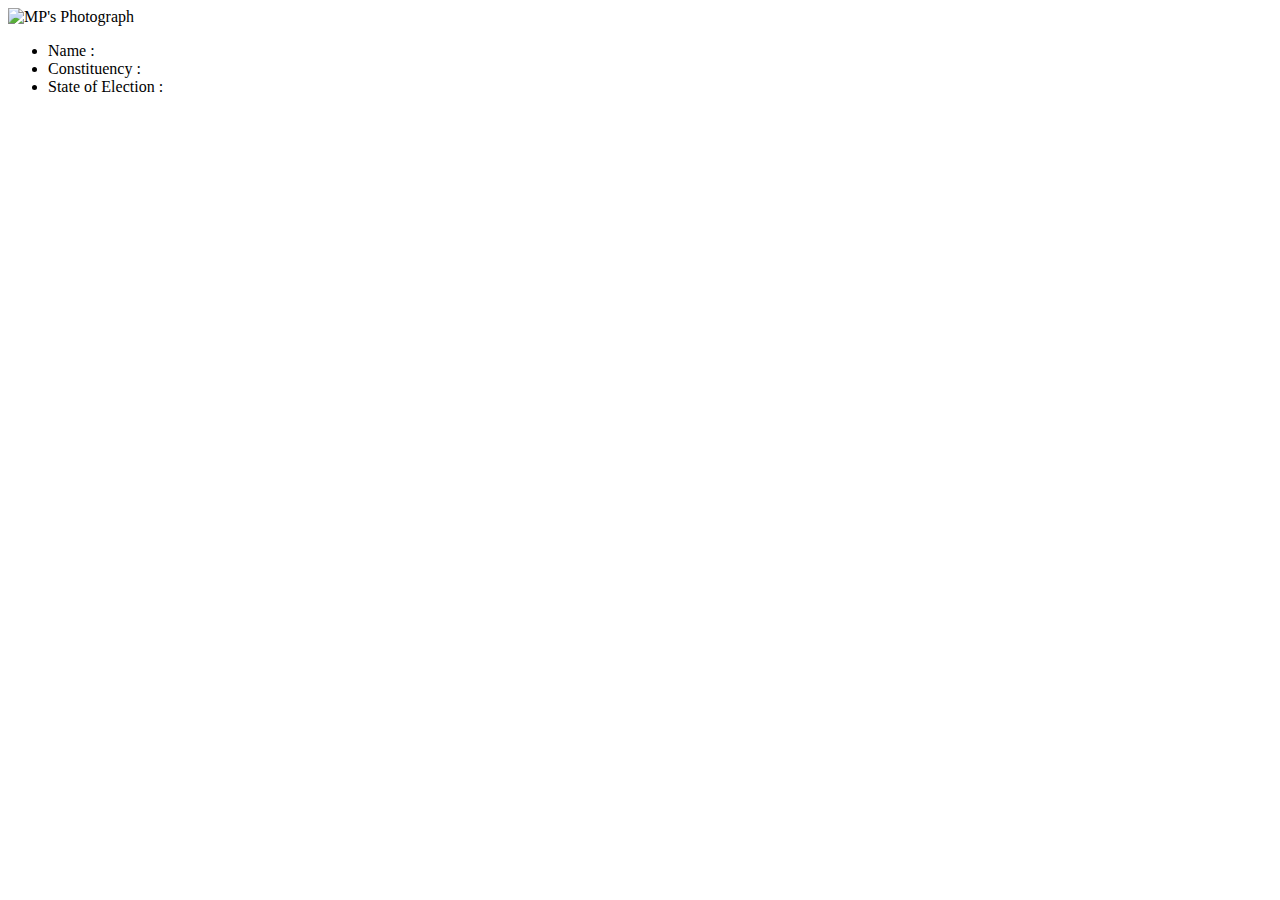
==== index.html @ c55d0d0d "first commit" ====
<!DOCTYPE html>
<!--[if lt IE 7 ]><html class="ie ie6" lang="en"> <![endif]-->
<!--[if IE 7 ]><html class="ie ie7" lang="en"> <![endif]-->
<!--[if IE 8 ]><html class="ie ie8" lang="en"> <![endif]-->
<!--[if (gte IE 9)|!(IE)]><!--><html lang="en"> <!--<![endif]-->
<head>

	<!-- Basic Page Needs
  ================================================== -->
	<meta charset="utf-8">
	<title>Fave your MP :)</title>
	<meta name="description" content="Google HackApp">
	<meta name="author" content="Sahil, Saransh and Akash">
	<meta http-equiv="refresh" content="5">

	<!-- Mobile Specific Metas
  ================================================== -->
	<meta name="viewport" content="width=device-width, initial-scale=1, maximum-scale=1">

	<!-- CSS
  ================================================== -->
	<link rel="stylesheet" href="style.css">

	<!--[if lt IE 9]>
		<script src="http://html5shim.googlecode.com/svn/trunk/html5.js"></script>
	<![endif]-->

	<!-- Favicons
	================================================== -->
	<link rel="shortcut icon" href="images/favicon.ico">
	<link rel="apple-touch-icon" href="images/apple-touch-icon.png">
	<link rel="apple-touch-icon" sizes="72x72" href="images/apple-touch-icon-72x72.png">
	<link rel="apple-touch-icon" sizes="114x114" href="images/apple-touch-icon-114x114.png">

</head>
<body>



	<!-- Primary Page Layout
	================================================== -->
	<div class="container">
		<img src="images/placeholder.png" alt="MP's Photograph" class="photo clearfix">
		<div class="separator"></div> <!--Stylistic only -->
		<div class="primaryData clearfix">
			<ul>
				<li>Name :</li>
				<li>Constituency :</li>
				<li>State of Election :</li>
			</ul>
		</div>
		<div class="secondaryData clearfix"></div>
		<div class="indicator clearfix"></div>
		<div class="voteWidget clearfix"></div>
	</div>
<!-- container -->


<!-- End Document
================================================== -->
</body>
</html>
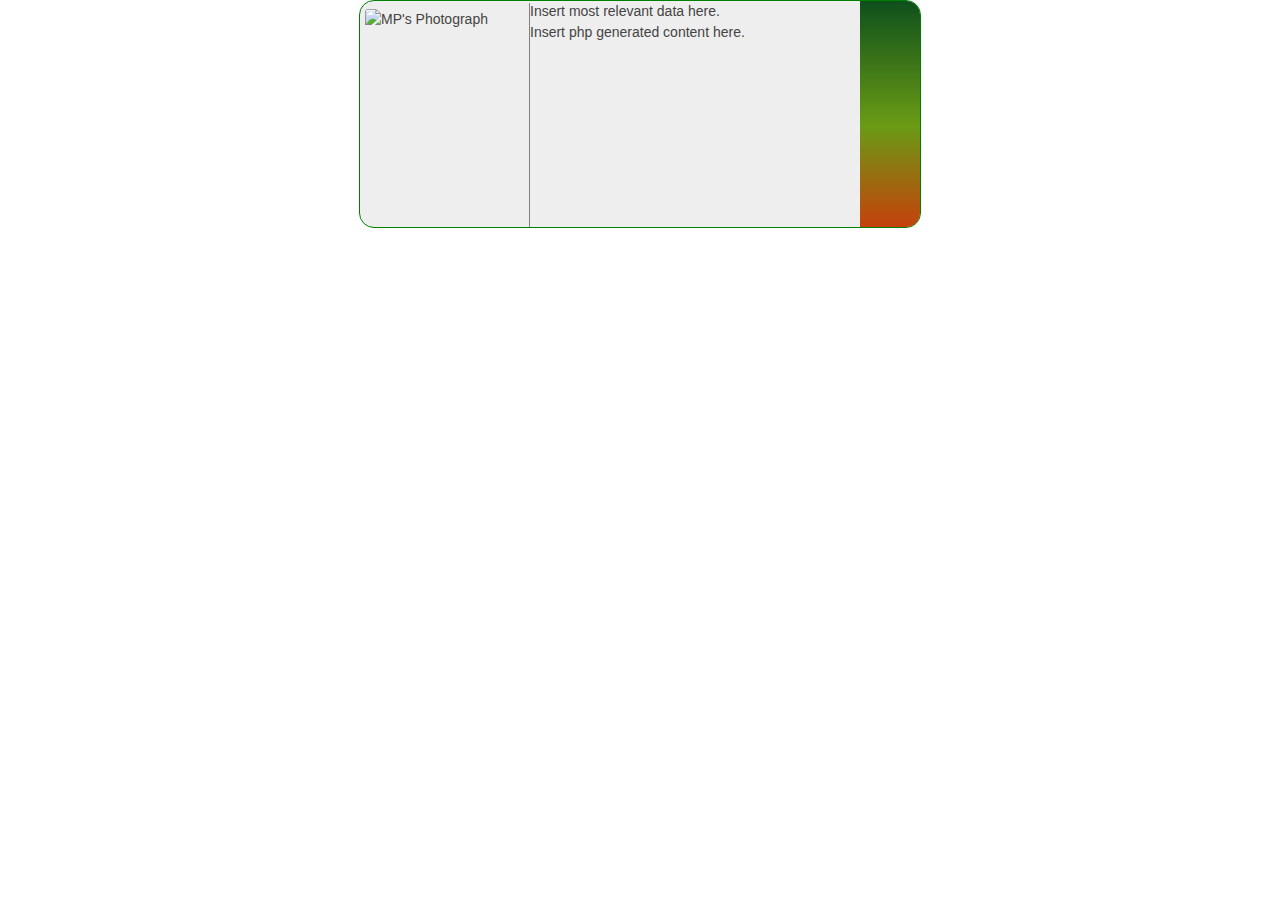
==== commit 3bdf2289: "first commit" ====
--- a/index.html
+++ b/index.html
@@ -9,9 +9,8 @@
   ================================================== -->
 	<meta charset="utf-8">
 	<title>Fave your MP :)</title>
-	<meta name="description" content="Google HackApp">
-	<meta name="author" content="Sahil, Saransh and Akash">
-	<meta http-equiv="refresh" content="5">
+	<meta name="description" content="">
+	<meta name="author" content="">
 
 	<!-- Mobile Specific Metas
   ================================================== -->
@@ -19,7 +18,10 @@
 
 	<!-- CSS
   ================================================== -->
-	<link rel="stylesheet" href="style.css">
+	<link rel="stylesheet" href="stylesheets/base.css">
+	<link rel="stylesheet" href="stylesheets/skeleton.css">
+	<link rel="stylesheet" href="stylesheets/layout.css">
+	<link rel="stylesheet" href="stylesheets/style.css">
 
 	<!--[if lt IE 9]>
 		<script src="http://html5shim.googlecode.com/svn/trunk/html5.js"></script>
@@ -31,7 +33,7 @@
 	<link rel="apple-touch-icon" href="images/apple-touch-icon.png">
 	<link rel="apple-touch-icon" sizes="72x72" href="images/apple-touch-icon-72x72.png">
 	<link rel="apple-touch-icon" sizes="114x114" href="images/apple-touch-icon-114x114.png">
-
+	<script src="js/index.js" type="text/javascript"></script>
 </head>
 <body>
 
@@ -39,21 +41,69 @@
 
 	<!-- Primary Page Layout
 	================================================== -->
+
+	<!-- Delete everything in this .container and get started on your own site! -->
+	<div class="distance"></div>
 	<div class="container">
-		<img src="images/placeholder.png" alt="MP's Photograph" class="photo clearfix">
-		<div class="separator"></div> <!--Stylistic only -->
-		<div class="primaryData clearfix">
+		<div class="boundary clearfix content">
+			
+			<img src="images/placeholder.png" alt="MP's Photograph" id="photograph" class="clearfix">
+			
+			<div id="separator" class="clearfix"></div>				
+			
+			<div class="indicator clearfix"></div>
+			
+			<div class="Primary clearfix">Insert most relevant data here.</div>
+			
+			<div class="Secondary clearfix">
+					<p>Insert php generated content here.</p>
+			</div>
 			<ul>
-				<li>Name :</li>
-				<li>Constituency :</li>
-				<li>State of Election :</li>
+				<li>
+						<!--
+						<?php
+						function ul_li_tree($JSON_Dump_from_DataWeave)
+						{
+							$out= '<ul>';
+							foreach ($JSON_Dump_from_DataWeave as $key => $value)
+							{
+								$out.= '<li>';
+								if (is_array($value)){
+									$out.= $key . ul_li_tree($value);
+								}
+								else{
+									$out.= $value;
+								}
+								$out.= '</li>';
+							}
+							$out.= '</ul>';
+							return $out;
+						}
+						/*		
+						OR, Change the following into a list :)
+						Use the 'Keys' only.
+
+						"State": "Andhra Pradesh",
+			            "MP_Name": "Rathod Ramesh",
+			            "District": "ADILABAD (ST)",
+			            "Entitlement_of_Constituency": "9",
+			            "Released_by_government_of_India": "6.5",
+			            "Amount_available_with_interest": "6.54",
+			            "Amount_recommended": "4.05",
+			            "Amount_sanctioned": "4.05",
+			            "Expenditure_incurred": "3.33",
+			            "Percent_of_utilisation_over_released": "51.23",
+			            "Unspent_balance": "3.21",
+			            "Currency": "INR",
+			            "Units": "Crore"
+			            */
+	            		?>
+	           	-->
+				</li>
 			</ul>
 		</div>
-		<div class="secondaryData clearfix"></div>
-		<div class="indicator clearfix"></div>
-		<div class="voteWidget clearfix"></div>
-	</div>
-<!-- container -->
+		</div>
+	</div><!-- container -->
 
 
 <!-- End Document
--- a/stylesheets/base.css
+++ b/stylesheets/base.css
@@ -0,0 +1,269 @@
+/*
+* Skeleton V1.2
+* Copyright 2011, Dave Gamache
+* www.getskeleton.com
+* Free to use under the MIT license.
+* http://www.opensource.org/licenses/mit-license.php
+* 6/20/2012
+*/
+
+
+/* Table of Content
+==================================================
+	#Reset & Basics
+	#Basic Styles
+	#Site Styles
+	#Typography
+	#Links
+	#Lists
+	#Images
+	#Buttons
+	#Forms
+	#Misc */
+
+
+/* #Reset & Basics (Inspired by E. Meyers)
+================================================== */
+	html, body, div, span, applet, object, iframe, h1, h2, h3, h4, h5, h6, p, blockquote, pre, a, abbr, acronym, address, big, cite, code, del, dfn, em, img, ins, kbd, q, s, samp, small, strike, strong, sub, sup, tt, var, b, u, i, center, dl, dt, dd, ol, ul, li, fieldset, form, label, legend, table, caption, tbody, tfoot, thead, tr, th, td, article, aside, canvas, details, embed, figure, figcaption, footer, header, hgroup, menu, nav, output, ruby, section, summary, time, mark, audio, video {
+		margin: 0;
+		padding: 0;
+		border: 0;
+		font-size: 100%;
+		font: inherit;
+		vertical-align: baseline; }
+	article, aside, details, figcaption, figure, footer, header, hgroup, menu, nav, section {
+		display: block; }
+	body {
+		line-height: 1; }
+	ol, ul {
+		list-style: none; }
+	blockquote, q {
+		quotes: none; }
+	blockquote:before, blockquote:after,
+	q:before, q:after {
+		content: '';
+		content: none; }
+	table {
+		border-collapse: collapse;
+		border-spacing: 0; }
+
+
+/* #Basic Styles
+================================================== */
+	body {
+		background: #fff;
+		font: 14px/21px "HelveticaNeue", "Helvetica Neue", Helvetica, Arial, sans-serif;
+		color: #444;
+		-webkit-font-smoothing: antialiased; /* Fix for webkit rendering */
+		-webkit-text-size-adjust: 100%;
+ }
+
+
+/* #Typography
+================================================== */
+	h1, h2, h3, h4, h5, h6 {
+		color: #181818;
+		font-family: "Georgia", "Times New Roman", serif;
+		font-weight: normal; }
+	h1 a, h2 a, h3 a, h4 a, h5 a, h6 a { font-weight: inherit; }
+	h1 { font-size: 46px; line-height: 50px; margin-bottom: 14px;}
+	h2 { font-size: 35px; line-height: 40px; margin-bottom: 10px; }
+	h3 { font-size: 28px; line-height: 34px; margin-bottom: 8px; }
+	h4 { font-size: 21px; line-height: 30px; margin-bottom: 4px; }
+	h5 { font-size: 17px; line-height: 24px; }
+	h6 { font-size: 14px; line-height: 21px; }
+	.subheader { color: #777; }
+
+	p { margin: 0 0 20px 0; }
+	p img { margin: 0; }
+	p.lead { font-size: 21px; line-height: 27px; color: #777;  }
+
+	em { font-style: italic; }
+	strong { font-weight: bold; color: #333; }
+	small { font-size: 80%; }
+
+/*	Blockquotes  */
+	blockquote, blockquote p { font-size: 17px; line-height: 24px; color: #777; font-style: italic; }
+	blockquote { margin: 0 0 20px; padding: 9px 20px 0 19px; border-left: 1px solid #ddd; }
+	blockquote cite { display: block; font-size: 12px; color: #555; }
+	blockquote cite:before { content: "\2014 \0020"; }
+	blockquote cite a, blockquote cite a:visited, blockquote cite a:visited { color: #555; }
+
+	hr { border: solid #ddd; border-width: 1px 0 0; clear: both; margin: 10px 0 30px; height: 0; }
+
+
+/* #Links
+================================================== */
+	a, a:visited { color: #333; text-decoration: underline; outline: 0; }
+	a:hover, a:focus { color: #000; }
+	p a, p a:visited { line-height: inherit; }
+
+
+/* #Lists
+================================================== */
+	ul, ol { margin-bottom: 20px; }
+	ul { list-style: none outside; }
+	ol { list-style: decimal; }
+	ol, ul.square, ul.circle, ul.disc { margin-left: 30px; }
+	ul.square { list-style: square outside; }
+	ul.circle { list-style: circle outside; }
+	ul.disc { list-style: disc outside; }
+	ul ul, ul ol,
+	ol ol, ol ul { margin: 4px 0 5px 30px; font-size: 90%;  }
+	ul ul li, ul ol li,
+	ol ol li, ol ul li { margin-bottom: 6px; }
+	li { line-height: 18px; margin-bottom: 12px; }
+	ul.large li { line-height: 21px; }
+	li p { line-height: 21px; }
+
+/* #Images
+================================================== */
+
+	img.scale-with-grid {
+		max-width: 100%;
+		height: auto; }
+
+
+/* #Buttons
+================================================== */
+
+	.button,
+	button,
+	input[type="submit"],
+	input[type="reset"],
+	input[type="button"] {
+		background: #eee; /* Old browsers */
+		background: #eee -moz-linear-gradient(top, rgba(255,255,255,.2) 0%, rgba(0,0,0,.2) 100%); /* FF3.6+ */
+		background: #eee -webkit-gradient(linear, left top, left bottom, color-stop(0%,rgba(255,255,255,.2)), color-stop(100%,rgba(0,0,0,.2))); /* Chrome,Safari4+ */
+		background: #eee -webkit-linear-gradient(top, rgba(255,255,255,.2) 0%,rgba(0,0,0,.2) 100%); /* Chrome10+,Safari5.1+ */
+		background: #eee -o-linear-gradient(top, rgba(255,255,255,.2) 0%,rgba(0,0,0,.2) 100%); /* Opera11.10+ */
+		background: #eee -ms-linear-gradient(top, rgba(255,255,255,.2) 0%,rgba(0,0,0,.2) 100%); /* IE10+ */
+		background: #eee linear-gradient(top, rgba(255,255,255,.2) 0%,rgba(0,0,0,.2) 100%); /* W3C */
+	  border: 1px solid #aaa;
+	  border-top: 1px solid #ccc;
+	  border-left: 1px solid #ccc;
+	  -moz-border-radius: 3px;
+	  -webkit-border-radius: 3px;
+	  border-radius: 3px;
+	  color: #444;
+	  display: inline-block;
+	  font-size: 11px;
+	  font-weight: bold;
+	  text-decoration: none;
+	  text-shadow: 0 1px rgba(255, 255, 255, .75);
+	  cursor: pointer;
+	  margin-bottom: 20px;
+	  line-height: normal;
+	  padding: 8px 10px;
+	  font-family: "HelveticaNeue", "Helvetica Neue", Helvetica, Arial, sans-serif; }
+
+	.button:hover,
+	button:hover,
+	input[type="submit"]:hover,
+	input[type="reset"]:hover,
+	input[type="button"]:hover {
+		color: #222;
+		background: #ddd; /* Old browsers */
+		background: #ddd -moz-linear-gradient(top, rgba(255,255,255,.3) 0%, rgba(0,0,0,.3) 100%); /* FF3.6+ */
+		background: #ddd -webkit-gradient(linear, left top, left bottom, color-stop(0%,rgba(255,255,255,.3)), color-stop(100%,rgba(0,0,0,.3))); /* Chrome,Safari4+ */
+		background: #ddd -webkit-linear-gradient(top, rgba(255,255,255,.3) 0%,rgba(0,0,0,.3) 100%); /* Chrome10+,Safari5.1+ */
+		background: #ddd -o-linear-gradient(top, rgba(255,255,255,.3) 0%,rgba(0,0,0,.3) 100%); /* Opera11.10+ */
+		background: #ddd -ms-linear-gradient(top, rgba(255,255,255,.3) 0%,rgba(0,0,0,.3) 100%); /* IE10+ */
+		background: #ddd linear-gradient(top, rgba(255,255,255,.3) 0%,rgba(0,0,0,.3) 100%); /* W3C */
+	  border: 1px solid #888;
+	  border-top: 1px solid #aaa;
+	  border-left: 1px solid #aaa; }
+
+	.button:active,
+	button:active,
+	input[type="submit"]:active,
+	input[type="reset"]:active,
+	input[type="button"]:active {
+		border: 1px solid #666;
+		background: #ccc; /* Old browsers */
+		background: #ccc -moz-linear-gradient(top, rgba(255,255,255,.35) 0%, rgba(10,10,10,.4) 100%); /* FF3.6+ */
+		background: #ccc -webkit-gradient(linear, left top, left bottom, color-stop(0%,rgba(255,255,255,.35)), color-stop(100%,rgba(10,10,10,.4))); /* Chrome,Safari4+ */
+		background: #ccc -webkit-linear-gradient(top, rgba(255,255,255,.35) 0%,rgba(10,10,10,.4) 100%); /* Chrome10+,Safari5.1+ */
+		background: #ccc -o-linear-gradient(top, rgba(255,255,255,.35) 0%,rgba(10,10,10,.4) 100%); /* Opera11.10+ */
+		background: #ccc -ms-linear-gradient(top, rgba(255,255,255,.35) 0%,rgba(10,10,10,.4) 100%); /* IE10+ */
+		background: #ccc linear-gradient(top, rgba(255,255,255,.35) 0%,rgba(10,10,10,.4) 100%); /* W3C */ }
+
+	.button.full-width,
+	button.full-width,
+	input[type="submit"].full-width,
+	input[type="reset"].full-width,
+	input[type="button"].full-width {
+		width: 100%;
+		padding-left: 0 !important;
+		padding-right: 0 !important;
+		text-align: center; }
+
+	/* Fix for odd Mozilla border & padding issues */
+	button::-moz-focus-inner,
+	input::-moz-focus-inner {
+    border: 0;
+    padding: 0;
+	}
+
+
+/* #Forms
+================================================== */
+
+	form {
+		margin-bottom: 20px; }
+	fieldset {
+		margin-bottom: 20px; }
+	input[type="text"],
+	input[type="password"],
+	input[type="email"],
+	textarea,
+	select {
+		border: 1px solid #ccc;
+		padding: 6px 4px;
+		outline: none;
+		-moz-border-radius: 2px;
+		-webkit-border-radius: 2px;
+		border-radius: 2px;
+		font: 13px "HelveticaNeue", "Helvetica Neue", Helvetica, Arial, sans-serif;
+		color: #777;
+		margin: 0;
+		width: 210px;
+		max-width: 100%;
+		display: block;
+		margin-bottom: 20px;
+		background: #fff; }
+	select {
+		padding: 0; }
+	input[type="text"]:focus,
+	input[type="password"]:focus,
+	input[type="email"]:focus,
+	textarea:focus {
+		border: 1px solid #aaa;
+ 		color: #444;
+ 		-moz-box-shadow: 0 0 3px rgba(0,0,0,.2);
+		-webkit-box-shadow: 0 0 3px rgba(0,0,0,.2);
+		box-shadow:  0 0 3px rgba(0,0,0,.2); }
+	textarea {
+		min-height: 60px; }
+	label,
+	legend {
+		display: block;
+		font-weight: bold;
+		font-size: 13px;  }
+	select {
+		width: 220px; }
+	input[type="checkbox"] {
+		display: inline; }
+	label span,
+	legend span {
+		font-weight: normal;
+		font-size: 13px;
+		color: #444; }
+
+/* #Misc
+================================================== */
+	.remove-bottom { margin-bottom: 0 !important; }
+	.half-bottom { margin-bottom: 10px !important; }
+	.add-bottom { margin-bottom: 20px !important; }
+
+
--- a/stylesheets/skeleton.css
+++ b/stylesheets/skeleton.css
@@ -0,0 +1,242 @@
+/*
+* Skeleton V1.2
+* Copyright 2011, Dave Gamache
+* www.getskeleton.com
+* Free to use under the MIT license.
+* http://www.opensource.org/licenses/mit-license.php
+* 6/20/2012
+*/
+
+
+/* Table of Contents
+==================================================
+    #Base 960 Grid
+    #Tablet (Portrait)
+    #Mobile (Portrait)
+    #Mobile (Landscape)
+    #Clearing */
+
+
+
+/* #Base 960 Grid
+================================================== */
+
+    .container                                  { position: relative; width: 960px; margin: 0 auto; padding: 0;}
+    .container .column,
+    .container .columns                         { float: left; display: inline; margin-left: 10px; margin-right: 10px; }
+    .row                                        { margin-bottom: 20px; }
+
+    /* Nested Column Classes */
+    .column.alpha, .columns.alpha               { margin-left: 0; }
+    .column.omega, .columns.omega               { margin-right: 0; }
+
+    /* Base Grid */
+    .container .one.column,
+    .container .one.columns                     { width: 40px;  }
+    .container .two.columns                     { width: 100px; }
+    .container .three.columns                   { width: 160px; }
+    .container .four.columns                    { width: 220px; }
+    .container .five.columns                    { width: 280px; }
+    .container .six.columns                     { width: 340px; }
+    .container .seven.columns                   { width: 400px; }
+    .container .eight.columns                   { width: 460px; }
+    .container .nine.columns                    { width: 520px; }
+    .container .ten.columns                     { width: 580px; }
+    .container .eleven.columns                  { width: 640px; }
+    .container .twelve.columns                  { width: 700px; }
+    .container .thirteen.columns                { width: 760px; }
+    .container .fourteen.columns                { width: 820px; }
+    .container .fifteen.columns                 { width: 880px; }
+    .container .sixteen.columns                 { width: 940px; }
+
+    .container .one-third.column                { width: 300px; }
+    .container .two-thirds.column               { width: 620px; }
+
+    /* Offsets */
+    .container .offset-by-one                   { padding-left: 60px;  }
+    .container .offset-by-two                   { padding-left: 120px; }
+    .container .offset-by-three                 { padding-left: 180px; }
+    .container .offset-by-four                  { padding-left: 240px; }
+    .container .offset-by-five                  { padding-left: 300px; }
+    .container .offset-by-six                   { padding-left: 360px; }
+    .container .offset-by-seven                 { padding-left: 420px; }
+    .container .offset-by-eight                 { padding-left: 480px; }
+    .container .offset-by-nine                  { padding-left: 540px; }
+    .container .offset-by-ten                   { padding-left: 600px; }
+    .container .offset-by-eleven                { padding-left: 660px; }
+    .container .offset-by-twelve                { padding-left: 720px; }
+    .container .offset-by-thirteen              { padding-left: 780px; }
+    .container .offset-by-fourteen              { padding-left: 840px; }
+    .container .offset-by-fifteen               { padding-left: 900px; }
+
+
+
+/* #Tablet (Portrait)
+================================================== */
+
+    /* Note: Design for a width of 768px */
+
+    @media only screen and (min-width: 768px) and (max-width: 959px) {
+        .container                                  { width: 768px; }
+        .container .column,
+        .container .columns                         { margin-left: 10px; margin-right: 10px;  }
+        .column.alpha, .columns.alpha               { margin-left: 0; margin-right: 10px; }
+        .column.omega, .columns.omega               { margin-right: 0; margin-left: 10px; }
+        .alpha.omega                                { margin-left: 0; margin-right: 0; }
+
+        .container .one.column,
+        .container .one.columns                     { width: 28px; }
+        .container .two.columns                     { width: 76px; }
+        .container .three.columns                   { width: 124px; }
+        .container .four.columns                    { width: 172px; }
+        .container .five.columns                    { width: 220px; }
+        .container .six.columns                     { width: 268px; }
+        .container .seven.columns                   { width: 316px; }
+        .container .eight.columns                   { width: 364px; }
+        .container .nine.columns                    { width: 412px; }
+        .container .ten.columns                     { width: 460px; }
+        .container .eleven.columns                  { width: 508px; }
+        .container .twelve.columns                  { width: 556px; }
+        .container .thirteen.columns                { width: 604px; }
+        .container .fourteen.columns                { width: 652px; }
+        .container .fifteen.columns                 { width: 700px; }
+        .container .sixteen.columns                 { width: 748px; }
+
+        .container .one-third.column                { width: 236px; }
+        .container .two-thirds.column               { width: 492px; }
+
+        /* Offsets */
+        .container .offset-by-one                   { padding-left: 48px; }
+        .container .offset-by-two                   { padding-left: 96px; }
+        .container .offset-by-three                 { padding-left: 144px; }
+        .container .offset-by-four                  { padding-left: 192px; }
+        .container .offset-by-five                  { padding-left: 240px; }
+        .container .offset-by-six                   { padding-left: 288px; }
+        .container .offset-by-seven                 { padding-left: 336px; }
+        .container .offset-by-eight                 { padding-left: 384px; }
+        .container .offset-by-nine                  { padding-left: 432px; }
+        .container .offset-by-ten                   { padding-left: 480px; }
+        .container .offset-by-eleven                { padding-left: 528px; }
+        .container .offset-by-twelve                { padding-left: 576px; }
+        .container .offset-by-thirteen              { padding-left: 624px; }
+        .container .offset-by-fourteen              { padding-left: 672px; }
+        .container .offset-by-fifteen               { padding-left: 720px; }
+    }
+
+
+/*  #Mobile (Portrait)
+================================================== */
+
+    /* Note: Design for a width of 320px */
+
+    @media only screen and (max-width: 767px) {
+        .container { width: 300px; }
+        .container .columns,
+        .container .column { margin: 0; }
+
+        .container .one.column,
+        .container .one.columns,
+        .container .two.columns,
+        .container .three.columns,
+        .container .four.columns,
+        .container .five.columns,
+        .container .six.columns,
+        .container .seven.columns,
+        .container .eight.columns,
+        .container .nine.columns,
+        .container .ten.columns,
+        .container .eleven.columns,
+        .container .twelve.columns,
+        .container .thirteen.columns,
+        .container .fourteen.columns,
+        .container .fifteen.columns,
+        .container .sixteen.columns,
+        .container .one-third.column,
+        .container .two-thirds.column  { width: 300px; }
+
+        /* Offsets */
+        .container .offset-by-one,
+        .container .offset-by-two,
+        .container .offset-by-three,
+        .container .offset-by-four,
+        .container .offset-by-five,
+        .container .offset-by-six,
+        .container .offset-by-seven,
+        .container .offset-by-eight,
+        .container .offset-by-nine,
+        .container .offset-by-ten,
+        .container .offset-by-eleven,
+        .container .offset-by-twelve,
+        .container .offset-by-thirteen,
+        .container .offset-by-fourteen,
+        .container .offset-by-fifteen { padding-left: 0; }
+
+    }
+
+
+/* #Mobile (Landscape)
+================================================== */
+
+    /* Note: Design for a width of 480px */
+
+    @media only screen and (min-width: 480px) and (max-width: 767px) {
+        .container { width: 420px; }
+        .container .columns,
+        .container .column { margin: 0; }
+
+        .container .one.column,
+        .container .one.columns,
+        .container .two.columns,
+        .container .three.columns,
+        .container .four.columns,
+        .container .five.columns,
+        .container .six.columns,
+        .container .seven.columns,
+        .container .eight.columns,
+        .container .nine.columns,
+        .container .ten.columns,
+        .container .eleven.columns,
+        .container .twelve.columns,
+        .container .thirteen.columns,
+        .container .fourteen.columns,
+        .container .fifteen.columns,
+        .container .sixteen.columns,
+        .container .one-third.column,
+        .container .two-thirds.column { width: 420px; }
+    }
+
+
+/* #Clearing
+================================================== */
+
+    /* Self Clearing Goodness */
+    .container:after { content: "\0020"; display: block; height: 0; clear: both; visibility: hidden; }
+
+    /* Use clearfix class on parent to clear nested columns,
+    or wrap each row of columns in a <div class="row"> */
+    .clearfix:before,
+    .clearfix:after,
+    .row:before,
+    .row:after {
+      content: '\0020';
+      display: block;
+      overflow: hidden;
+      visibility: hidden;
+      width: 0;
+      height: 0; }
+    .row:after,
+    .clearfix:after {
+      clear: both; }
+    .row,
+    .clearfix {
+      zoom: 1; }
+
+    /* You can also use a <br class="clear" /> to clear columns */
+    .clear {
+      clear: both;
+      display: block;
+      overflow: hidden;
+      visibility: hidden;
+      width: 0;
+      height: 0;
+    }
--- a/stylesheets/layout.css
+++ b/stylesheets/layout.css
@@ -0,0 +1,58 @@
+/*
+* Skeleton V1.2
+* Copyright 2011, Dave Gamache
+* www.getskeleton.com
+* Free to use under the MIT license.
+* http://www.opensource.org/licenses/mit-license.php
+* 6/20/2012
+*/
+
+/* Table of Content
+==================================================
+	#Site Styles
+	#Page Styles
+	#Media Queries
+	#Font-Face */
+
+/* #Site Styles
+================================================== */
+
+/* #Page Styles
+================================================== */
+
+/* #Media Queries
+================================================== */
+
+	/* Smaller than standard 960 (devices and browsers) */
+	@media only screen and (max-width: 959px) {}
+
+	/* Tablet Portrait size to standard 960 (devices and browsers) */
+	@media only screen and (min-width: 768px) and (max-width: 959px) {}
+
+	/* All Mobile Sizes (devices and browser) */
+	@media only screen and (max-width: 767px) {}
+
+	/* Mobile Landscape Size to Tablet Portrait (devices and browsers) */
+	@media only screen and (min-width: 480px) and (max-width: 767px) {}
+
+	/* Mobile Portrait Size to Mobile Landscape Size (devices and browsers) */
+	@media only screen and (max-width: 479px) {}
+
+
+/* #Font-Face
+================================================== */
+/* 	This is the proper syntax for an @font-face file
+		Just create a "fonts" folder at the root,
+		copy your FontName into code below and remove
+		comment brackets */
+
+/*	@font-face {
+	    font-family: 'FontName';
+	    src: url('../fonts/FontName.eot');
+	    src: url('../fonts/FontName.eot?iefix') format('eot'),
+	         url('../fonts/FontName.woff') format('woff'),
+	         url('../fonts/FontName.ttf') format('truetype'),
+	         url('../fonts/FontName.svg#webfontZam02nTh') format('svg');
+	    font-weight: normal;
+	    font-style: normal; }
+*/--- a/stylesheets/style.css
+++ b/stylesheets/style.css
@@ -0,0 +1,100 @@
+.container{
+	border-radius: 25px;
+}
+.boundary{
+	position: relative;
+	background-color: #eee;
+	min-width: 480px;
+	max-width: 900px;
+	border: 1px solid;
+	border-color: green;
+	border-radius: 15px;
+	clear: both;
+	overflow: hidden;
+}
+
+#photograph{
+	position:relative;
+	float: left;
+	width: 160px;	min-width:160px;	max-width:360px;
+	height: 210px;	min-height:210px;	max-height:480px;
+	margin-left: 5px;
+	margin-top: 8px;	
+	border-radius: 3px;
+}
+#separator{
+	position: relative;
+	float: left;	
+	width: 1px;
+	height: 224px;
+	margin-top: 2px;
+	margin-left: 4px;
+	background-color: grey;
+	border-radius: 1px;
+}
+.Primary{
+	float: left;
+}
+.Secondary{
+	float: left;
+}
+.indicator{
+	border-top-right-radius: 12px;
+	border-bottom-right-radius: 12px;
+	float: right;
+	display: block;
+	min-height: 240px;
+	width: 60px;	
+	background:green;
+    height: 100%;
+    position: absolute;
+    right: 0;
+    background: #0e501c; /* Old browsers */
+	background: -moz-linear-gradient(top,  #0e501c 0%, #6a9b15 50%, #d2350a 100%); /* FF3.6+ */
+	background: -webkit-gradient(linear, left top, left bottom, color-stop(0%,#0e501c), color-stop(52%,#6a9b15), color-stop(100%,#d2350a)); /* Chrome,Safari4+ */
+	background: -webkit-linear-gradient(top,  #0e501c 0%,#6a9b15 52%,#d2350a 100%); /* Chrome10+,Safari5.1+ */
+	background: -o-linear-gradient(top,  #0e501c 0%,#6a9b15 52%,#d2350a 100%); /* Opera 11.10+ */
+	background: -ms-linear-gradient(top,  #0e501c 0%,#6a9b15 52%,#d2350a 100%); /* IE10+ */
+	background: linear-gradient(to bottom,  #0e501c 0%,#6a9b15 52%,#d2350a 100%); /* W3C */
+	filter: progid:DXImageTransform.Microsoft.gradient( startColorstr='#0e501c', endColorstr='#d2350a',GradientType=0 ); /* IE6-9 */
+
+}
+
+
+
+.clearfix:after {
+     visibility: hidden;
+     display: block;
+     font-size: 0;
+     content: " ";
+     clear: both;
+     height: 0;
+     }
+.clearfix { display: inline-block; }
+/* start commented backslash hack \*/
+* html .clearfix { height: 1%; }
+.clearfix { display: block; }
+/* close commented backslash hack */
+
+body {
+	text-align: center;   /* horizontal centering hack for IE */
+	padding: 0;           /* required to "hide" distance div */
+	margin: 0;            /* required to "hide" distance div */
+}
+div.distance { 
+	margin-bottom: -10em; /* half of content height */
+	background: red;      /* temporary - used to see div */
+	width: 1px;           /* required to "hide" distance div */
+	height: 50%;          /* required */
+	float: left;          /* required */
+
+}
+div.content {
+	position: relative;   /* positions content on top of distance */
+	text-align: left;     /* horizontal centering hack for IE */
+	/*height: 20em;         /* required - desired height */
+	width: 40em;          /* required - desired width */
+	/*background: blue;     /* cosmetic */
+	margin: 0 auto;       /* required */
+	clear: left;          /* required */
+}